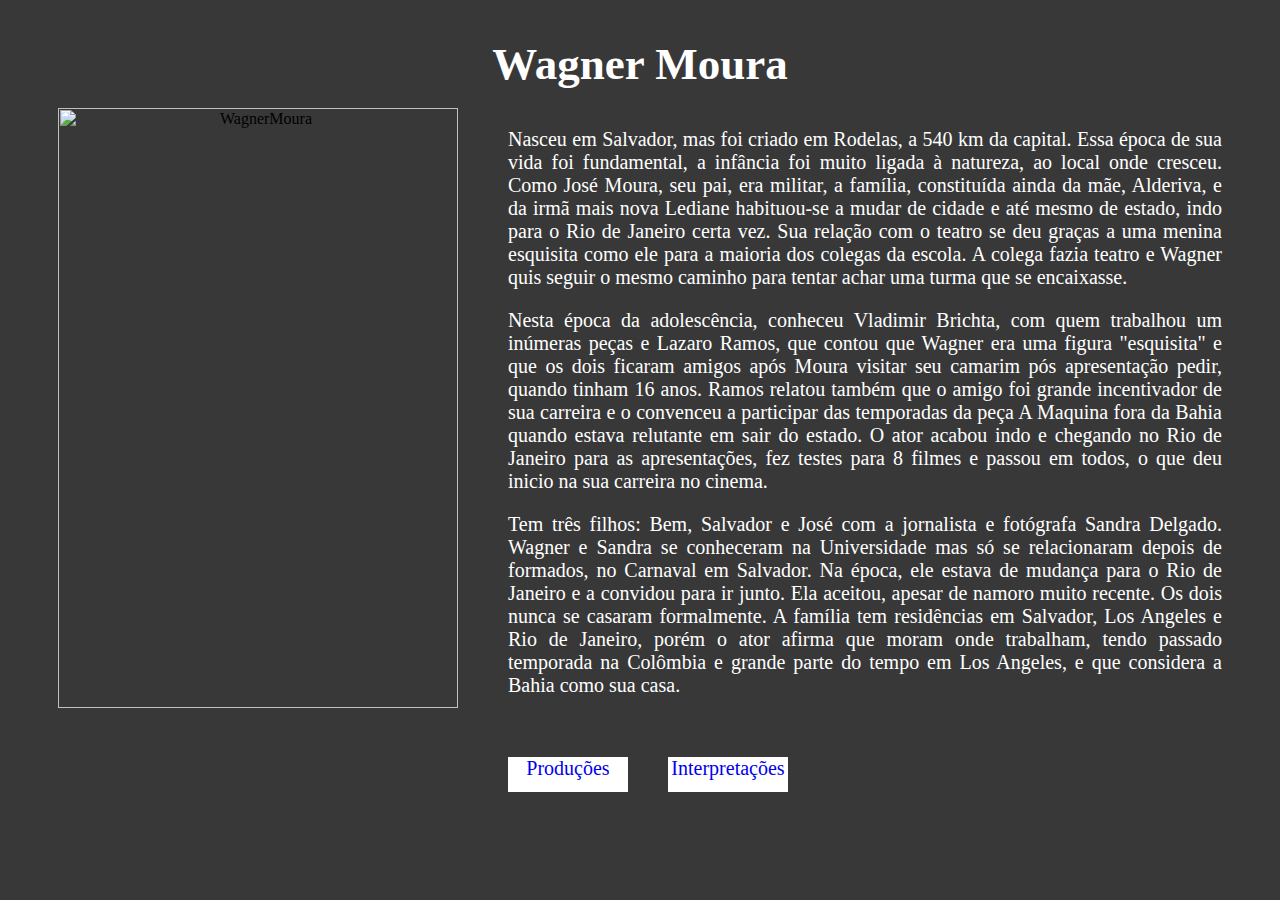
==== index.html @ c85189b3 "primeiro site" ====
<html>

<head>
    <meta charset="UTF-8">
    <title>wagnermoura</title>
    <link rel="stylesheet" href="CSS4.css">
</head>

<body id="container3">
    <div id="caixa1">
        <h1 class="titulo1">Wagner Moura</h1>
    </div>
    <div id="caixa2">
        <img class="imgPrincipal" src="e:\Trabalho aula 4\Imagens\2wagner.jpg" alt="WagnerMoura">
    </div>
    <div id="caixa3">
        <p class="texto">Nasceu em Salvador, mas foi criado em Rodelas, a 540 km da capital. Essa época de sua vida foi fundamental, a infância foi muito ligada à natureza, ao local onde cresceu. Como José Moura, seu pai, era militar, a família, constituída ainda da mãe, Alderiva, e da irmã mais nova Lediane habituou-se a mudar de cidade e até mesmo de estado, indo para o Rio de Janeiro certa vez. Sua relação com o teatro se deu graças a uma menina esquisita como ele para a maioria dos colegas da escola. A colega fazia teatro e Wagner quis seguir o mesmo caminho para tentar achar uma turma que se encaixasse.</p>
        <p class="texto">Nesta época da adolescência, conheceu Vladimir Brichta, com quem trabalhou um inúmeras peças e Lazaro Ramos, que contou que Wagner era uma figura "esquisita" e que os dois ficaram amigos após Moura visitar seu camarim pós apresentação pedir, quando tinham 16 anos. Ramos relatou também que o amigo foi grande incentivador de sua carreira e o convenceu a participar das temporadas da peça A Maquina fora da Bahia quando estava relutante em sair do estado. O ator acabou indo e chegando no Rio de Janeiro para as apresentações, fez testes para 8 filmes e passou em todos, o que deu inicio na sua carreira no cinema.</p>
        <p class="texto">Tem três filhos: Bem, Salvador e José com a jornalista e fotógrafa Sandra Delgado. Wagner e Sandra se conheceram na Universidade mas só se relacionaram depois de formados, no Carnaval em Salvador. Na época, ele estava de mudança para o Rio de Janeiro e a convidou para ir junto. Ela aceitou, apesar de namoro muito recente. Os dois nunca se casaram formalmente. A família tem residências em Salvador, Los Angeles e Rio de Janeiro, porém o ator afirma que moram onde trabalham, tendo passado temporada na Colômbia e grande parte do tempo em Los Angeles, e que considera a Bahia como sua casa.</p>
        <div class="botao botao1">
            <a class="texto link" href="produções.html">Produções</a>
        </div>
        <div class="botao botao2">
            <a class="texto link" href="interpretações.html">Interpretações</a>
        </div>  
    </div>
</body>

</html>
---- CSS4.css ----
#container1 {
    display: grid;
    grid-template-columns: 1fr 1fr;
    grid-template-rows: 50px 600px 600px 600px 50px;
    grid-template-areas: "box box"
                         "box1 box2"
                         "box3 box4"
                         "box5 box6"
                         "box7 box7";
    grid-gap: 50px;
    margin-left: 50px;
    margin-right: 50px;
}

img{
    text-align: center;
}

#box {
    grid-area: box;
    text-align: center;


}

.alinhar{
    text-align: center;
}

#box1 {
    grid-area: box1;

}

#box2 {
    grid-area: box2 ;

}

#box3 {
    grid-area: box3;

}

#box4 {
    grid-area: box4;

}

#box5 {
    grid-area: box5;

}

#box6 {
    grid-area: box6;

}

#box7 {
    grid-area: box7;
}






.titulo1 {
    text-align: center;
    font-size: 45px;
    color: white;
}

.texto {
    font-size: 20px;
}

.link {
    text-decoration: none;
}

.imgPrincipal {
    width: 400px;
    height: 600px;
    display: flex;
    justify-content: center;
}

.img2 {
    text-align: center;
    height: 350px;
    width: 300px;
}

.img3 {
text-align: center;
    height: 350px;
    width: 550px;
}

.img4 {
    height: 350px;
    width: 450px;
}

.botao {
    font-size: 20px;
    margin-top: 40px;
    background-color: white;
    float: left;
    text-align: center;
    margin-right: 40px;
}

.botao1 {
    width: 120px;
    height: 35px;
}

.botao2 {
    width: 120px;
    height: 35px;
}

.bot{
    margin-top: -20px;
}

h2 {
    text-align: center;
    color: white;
}

p {
    color: white;
    text-align: justify;
}

body {
    background-color: rgb(56, 56, 56);
}







#container2 {
    display: grid;
    grid-template-columns: 1fr 1fr 1fr;
    grid-template-rows: 50px 400px 400px 60px;
    grid-template-areas: "area1 area1 area1"
                         "area2 area3 area4"
                         "area5 area6 area7"
                         "area area area";
    grid-gap: 60px;
    margin-left: 50px;
    margin-right: 50px;
}

#area1 {
    grid-area: area1;
    text-align: center;
}

#area2 {
    grid-area: area2;

}

#area3 {
    grid-area: area3 ;

}

#area4 {
    grid-area: area4;

}

#area5 {
    grid-area: area5;

}

#area6 {
    grid-area: area6;

}

#area7 {
    grid-area: area7;

}

#area {
    grid-area: area;
}










#container3 {
    display: grid;
    grid-template-columns: 1fr 2fr;
    grid-template-rows: 50px 550px 50px;
    grid-template-areas: "caixa1 caixa1"
                         "caixa2 caixa3";
    grid-gap: 50px;
}

#caixa1 {
    grid-area: caixa1;
    text-align: center;


}

#caixa2 {
    grid-area: caixa2;
    margin-left: 50px;

}

#caixa3 {
    grid-area: caixa3;
    margin-right: 50px;

}
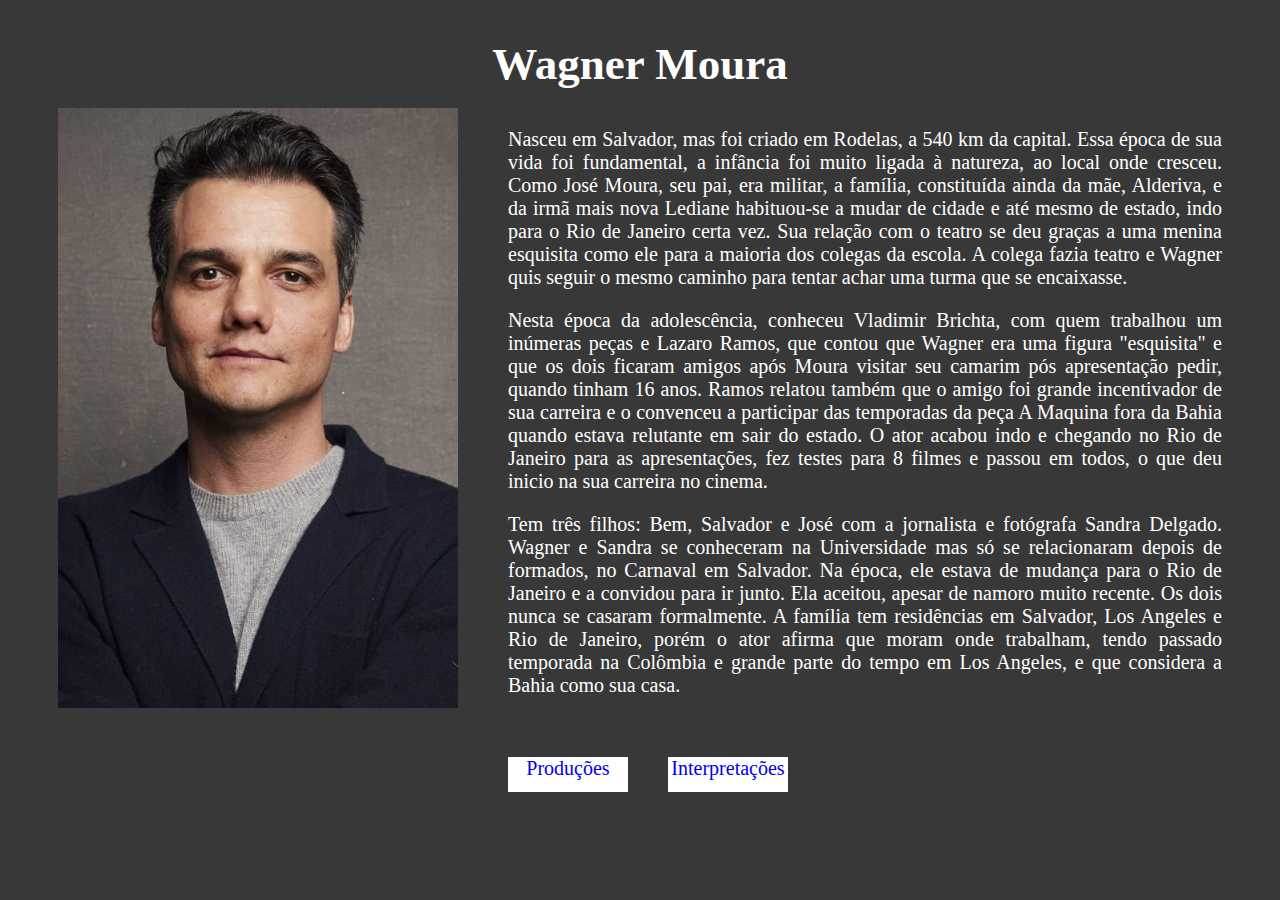
==== commit 74f995f8: "Update index.html" ====
--- a/index.html
+++ b/index.html
@@ -11,7 +11,7 @@
         <h1 class="titulo1">Wagner Moura</h1>
     </div>
     <div id="caixa2">
-        <img class="imgPrincipal" src="e:\Trabalho aula 4\Imagens\2wagner.jpg" alt="WagnerMoura">
+        <img class="imgPrincipal" src="Imagens\2wagner.jpg" alt="WagnerMoura">
     </div>
     <div id="caixa3">
         <p class="texto">Nasceu em Salvador, mas foi criado em Rodelas, a 540 km da capital. Essa época de sua vida foi fundamental, a infância foi muito ligada à natureza, ao local onde cresceu. Como José Moura, seu pai, era militar, a família, constituída ainda da mãe, Alderiva, e da irmã mais nova Lediane habituou-se a mudar de cidade e até mesmo de estado, indo para o Rio de Janeiro certa vez. Sua relação com o teatro se deu graças a uma menina esquisita como ele para a maioria dos colegas da escola. A colega fazia teatro e Wagner quis seguir o mesmo caminho para tentar achar uma turma que se encaixasse.</p>
@@ -26,4 +26,4 @@
     </div>
 </body>
 
-</html>+</html>
